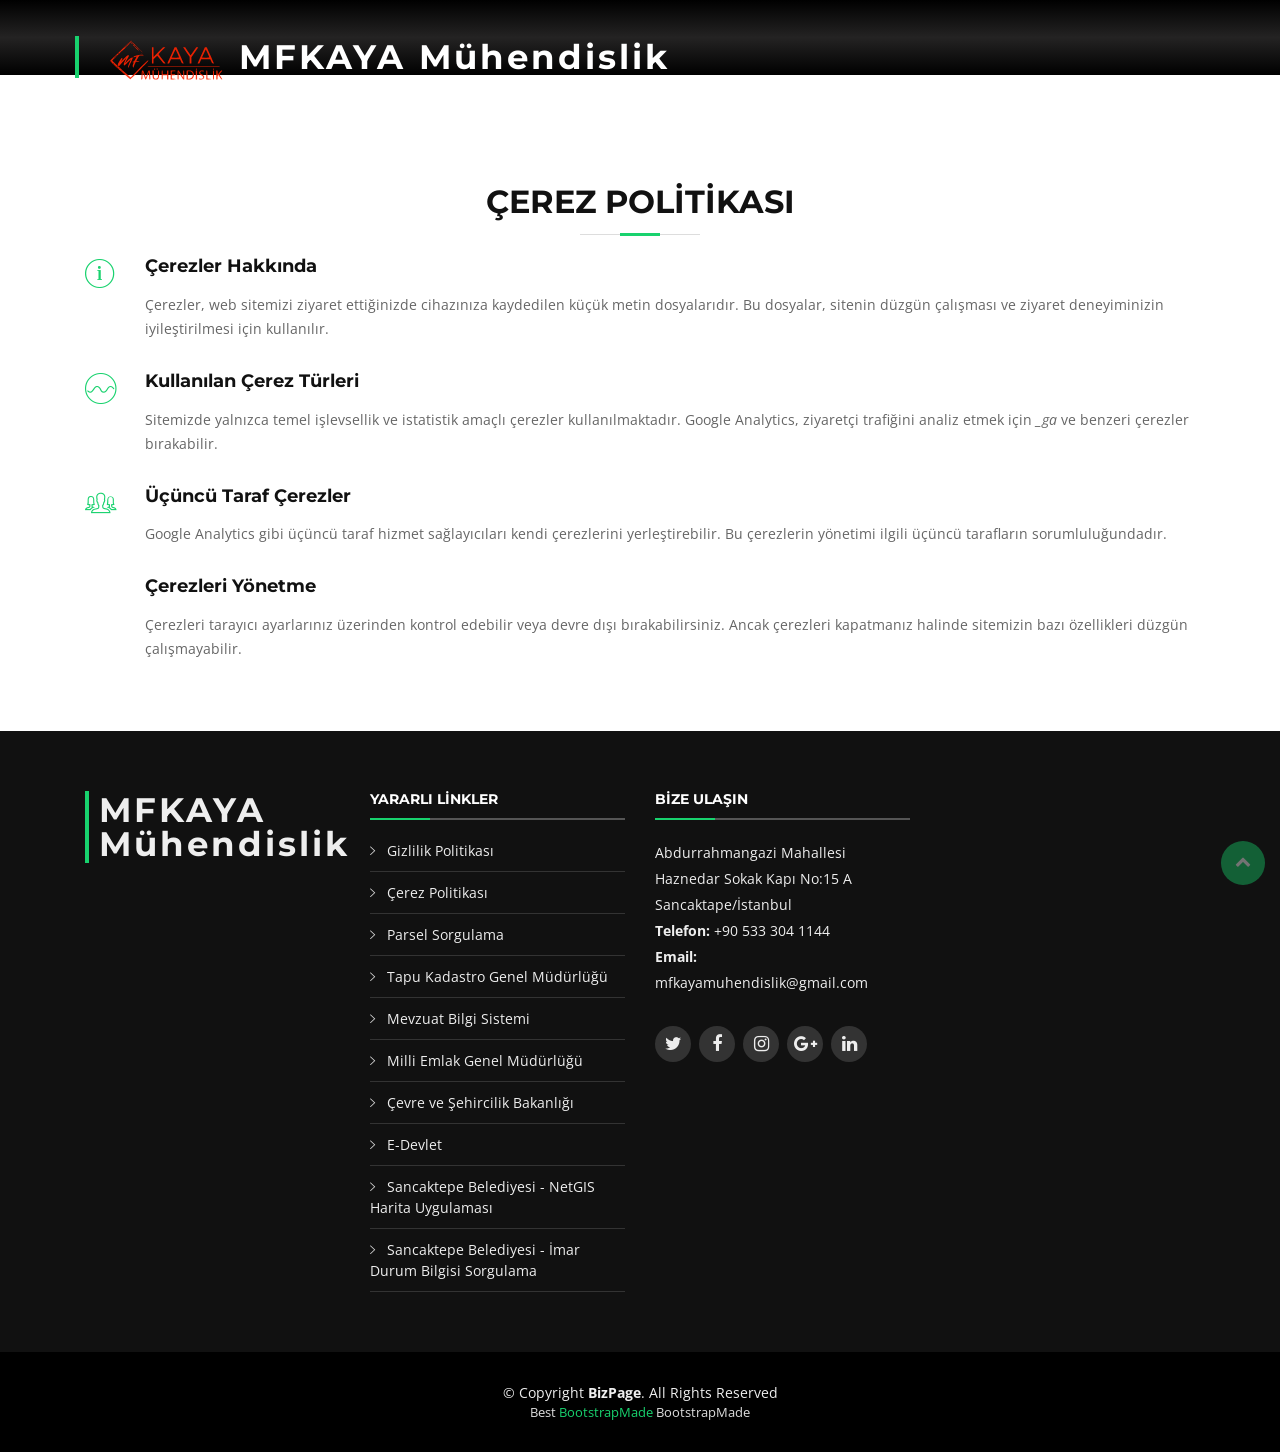
==== cookie-policy.html @ f4816c7b "added privacy policy" ====
<!DOCTYPE html>
<html lang="tr">

<head>
    <meta charset="utf-8">
    <title>MFKAYA MÜHENDİSLİK</title>
    <meta content="width=device-width, initial-scale=1.0" name="viewport">
    <meta
        content="Aplikayson, Yola Terk Ayırma(İfraz), Yoldan İhdas Kamulaştırma, Parselasyon(İmar Uygulamaları), Sınırlandırma Haritaları, Her Türlü Arazi Ölçümleri, İmar Barışı, İnşaat, Taahhüt Danışmanlık, Tiny House,"
        name="keywords">

    <meta
        content="MFKAYA Mühendislik olarak Arazi ölçümleri, aplikasyon (yer gösterme), kat mülkiyeti, imar barışı, tus, yola terk, ifraz (ayırma), plan kote, kolon aplikasyonu, ENH(enerji nakil hattı) ölçemeri, kamulaştırma haritaları, parselasyon (imar uygulamaları), İnşaat, taahhüt, tiny house imalat ve satış, danışmanlık hizmetleri verilmektedir."
        name="description">


    <link rel="canonical" href="https://www.mfkayamuhendislik.com/" />
    <meta http-equiv="Content-Type" content="text/html; charset=utf-8" />

    <!-- Favicons -->
    <link href="img/logo.png" rel="icon">
    <link href="img/logo.svg" rel="apple-touch-icon">

    <!-- Google Fonts -->
    <link href="https://fonts.googleapis.com/css?family=Open+Sans:300,300i,400,400i,700,700i|Montserrat:300,400,500,700"
        rel="stylesheet">

    <!-- Bootstrap CSS File -->
    <link href="lib/bootstrap/css/bootstrap.min.css" rel="stylesheet">

    <!-- Libraries CSS Files -->
    <link href="lib/font-awesome/css/font-awesome.min.css" rel="stylesheet">
    <link href="lib/animate/animate.min.css" rel="stylesheet">
    <link href="lib/ionicons/css/ionicons.min.css" rel="stylesheet">
    <link href="lib/owlcarousel/assets/owl.carousel.min.css" rel="stylesheet">
    <link href="lib/lightbox/css/lightbox.min.css" rel="stylesheet">

    <!-- Main Stylesheet File -->
    <link href="css/style.css" rel="stylesheet">

    <!-- =======================================================
    Theme Name: BizPage
    Theme URL: https://bootstrapmade.com/bizpage-bootstrap-business-template/
    Author: BootstrapMade.com
    License: https://bootstrapmade.com/license/
  ======================================================= -->
</head>

<body>

    <!--==========================
    Header<a href="#intro" class="scrollto">
  ============================-->
    <header id="header">
        <div class="container-fluid">

            <div id="logo" class="pull-left">
                <h1><a href="index.html" class="scrollto"> <img src="img/logo.svg" width="150" height="60"
                            alt="Web Sitesi Logosu" style="fill:red;stroke:black;stroke-width:5;opacity:0.9" />MFKAYA
                        Mühendislik</a></h1>
                <!-- Uncomment below if you prefer to use an image logo -->
                <!-- <a href="#intro"><img src="img/logo.png" alt="" title="" /></a>-->
            </div>

            <nav id="nav-menu-container">
                <ul class="nav-menu">
                    <li><a href="index.html">Anasayfa</a></li>
                    <li><a href="index.html">Hakkımızda</a></li>
                    <li><a href="index.html">HİZMETLER</a></li>
                    <li><a href="price.html">FİYATLANDIRMA</a></li>
                    <li><a href="index.html">İLETİŞİM</a></li>
                </ul>
            </nav><!-- #nav-menu-container -->
        </div>
    </header><!-- #header -->

    </section><!-- #about -->

    <!--==========================
  Services Section
============================-->
    <!--==========================
      Featured Services Section
    ============================-->
    <section id="featured-services">


        <div class=" box box-bg">

            <h4 class="text-center"><a href=""></a></h4>
            <h4 class="text-center"><a href=""></a></h4>

        </div>

    </section>
    <section id="services">
        <div class="container mt-5">

            <header class="section-header wow fadeInUp">
                <h3>Çerez Politikası</h3>

            </header>

            <div class="row">


                <div class="col-lg-12 col-md-6 box wow bounceInUp" data-wow-duration="1.4s">
                    <div class="icon"><i class="ion-ios-information-outline"></i></div>
                    <h4 class="title"><a href="">Çerezler Hakkında</a></h4>
                    <p class="description">
                        Çerezler, web sitemizi ziyaret ettiğinizde cihazınıza kaydedilen küçük metin dosyalarıdır.
                        Bu dosyalar, sitenin düzgün çalışması ve ziyaret deneyiminizin iyileştirilmesi için kullanılır.
                    </p>
                </div>

                <div class="col-lg-12 col-md-6 box wow bounceInUp" data-wow-duration="1.4s">
                    <div class="icon"><i class="ion-ios-analytics-outline"></i></div>
                    <h4 class="title"><a href="">Kullanılan Çerez Türleri</a></h4>
                    <p class="description">
                        Sitemizde yalnızca temel işlevsellik ve istatistik amaçlı çerezler kullanılmaktadır.
                        Google Analytics, ziyaretçi trafiğini analiz etmek için <em>_ga</em> ve benzeri çerezler
                        bırakabilir.
                    </p>
                </div>

                <div class="col-lg-12 col-md-6 box wow bounceInUp" data-wow-duration="1.4s">
                    <div class="icon"><i class="ion-ios-people-outline"></i></div>
                    <h4 class="title"><a href="">Üçüncü Taraf Çerezler</a></h4>
                    <p class="description">
                        Google Analytics gibi üçüncü taraf hizmet sağlayıcıları kendi çerezlerini yerleştirebilir.
                        Bu çerezlerin yönetimi ilgili üçüncü tarafların sorumluluğundadır.
                    </p>
                </div>

                <div class="col-lg-12 col-md-6 box wow bounceInUp" data-wow-duration="1.4s">
                    <div class="icon"><i class="ion-ios-settings-outline"></i></div>
                    <h4 class="title"><a href="">Çerezleri Yönetme</a></h4>
                    <p class="description">
                        Çerezleri tarayıcı ayarlarınız üzerinden kontrol edebilir veya devre dışı bırakabilirsiniz.
                        Ancak çerezleri kapatmanız halinde sitemizin bazı özellikleri düzgün çalışmayabilir.
                    </p>
                </div>


            </div>
        </div>
    </section><!-- #services -->
    <!--==========================
      Footer
    ============================-->
    <footer id="footer">
        <div class="footer-top">
            <div class="container">
                <div class="row">

                    <div class="col-lg-3 col-md-6 footer-info">

                        <!-- <img src="img/logo.svg" width="250" height="250" alt="Web Sitesi Logosu"  style="fill:red;stroke:black;stroke-width:5;opacity:0.5" /> -->
                        <h3>MFKAYA Mühendislik</h3>

                    </div>

                    <div class="col-lg-3 col-md-6 footer-links">
                        <h4>YARARLI LİNKLER</h4>
                        <ul>
                            <li><i class="ion-ios-arrow-right"></i> <a href="privacy-policy.html">Gizlilik
                                    Politikası</a>
                            </li>
                            <li><i class="ion-ios-arrow-right"></i> <a href="cookie-policy.html">Çerez Politikası</a>
                            </li>
                            <li><i class="ion-ios-arrow-right"></i> <a href="https://parselsorgu.tkgm.gov.tr/">Parsel
                                    Sorgulama</a></li>
                            <li><i class="ion-ios-arrow-right"></i> <a href="https://www.tkgm.gov.tr/">Tapu Kadastro
                                    Genel Müdürlüğü</a></li>
                            <li><i class="ion-ios-arrow-right"></i> <a href="https://www.mevzuat.gov.tr/">Mevzuat Bilgi
                                    Sistemi</a></li>
                            <li><i class="ion-ios-arrow-right"></i> <a href="http://www.milliemlak.gov.tr/#/">Milli
                                    Emlak Genel Müdürlüğü</a></li>
                            <li><i class="ion-ios-arrow-right"></i> <a href="https://www.csb.gov.tr/">Çevre ve
                                    Şehircilik Bakanlığı</a></li>
                            <li><i class="ion-ios-arrow-right"></i> <a href="https://www.turkiye.gov.tr/">E-Devlet</a>
                            </li>
                            <li><i class="ion-ios-arrow-right"></i> <a
                                    href="https://webgis.sancaktepe.bel.tr/keos/">Sancaktepe Belediyesi - NetGIS Harita
                                    Uygulaması</a></li>
                            <li><i class="ion-ios-arrow-right"></i> <a
                                    href="https://www.turkiye.gov.tr/sancaktepe-belediyesi-imar-durum-sorgulama">Sancaktepe
                                    Belediyesi - İmar Durum Bilgisi Sorgulama</a></li>
                        </ul>
                    </div>

                    <div class="col-lg-3 col-md-6 footer-contact">
                        <h4>BİZE ULAŞIN</h4>
                        <p>
                            Abdurrahmangazi Mahallesi <br>
                            Haznedar Sokak Kapı No:15 A<br>
                            Sancaktape/İstanbul<br>
                            <strong>Telefon:</strong> +90 533 304 1144<br>
                            <strong>Email:</strong> mfkayamuhendislik@gmail.com<br>
                        </p>

                        <div class="social-links">
                            <a href="#" class="twitter"><i class="fa fa-twitter"></i></a>
                            <a href="#" class="facebook"><i class="fa fa-facebook"></i></a>
                            <a href="#" class="instagram"><i class="fa fa-instagram"></i></a>
                            <a href="#" class="google-plus"><i class="fa fa-google-plus"></i></a>
                            <a href="#" class="linkedin"><i class="fa fa-linkedin"></i></a>
                        </div>

                    </div>
                    <div class="col-lg-1 col-md-3 footer-contact">
                        <iframe
                            src="https://www.google.com/maps/embed?pb=!1m26!1m12!1m3!1d248.2269906940176!2d29.232302531509802!3d41.00185505545414!2m3!1f0!2f0!3f0!3m2!1i1024!2i768!4f13.1!4m11!3e2!4m3!3m2!1d41.001826!2d29.232297799999998!4m5!1s0x14cad1d5f4e94ceb%3A0xd3f8b903aca41d51!2sHaznedar%20Sk%2015%2C%20Abdurrahmangazi%2C%2034887%20Sancaktepe%2F%C4%B0stanbul!3m2!1d41.0018181!2d29.232271299999997!5e1!3m2!1str!2str!4v1675096121152!5m2!1str!2str"
                            width="400" height="270" style="border:0;" allowfullscreen="" loading="lazy"
                            referrerpolicy="no-referrer-when-downgrade"></iframe>
                    </div>
                </div>
            </div>
        </div>

        <div class="container">
            <div class="copyright">
                &copy; Copyright <strong>BizPage</strong>. All Rights Reserved
            </div>
            <div class="credits">
                <!--
              All the links in the footer should remain intact.
              You can delete the links only if you purchased the pro version.
              Licensing information: https://bootstrapmade.com/license/
              Purchase the pro version with working PHP/AJAX contact form: https://bootstrapmade.com/buy/?theme=BizPage
            -->
                Best <a href="https://bootstrapmade.com/">BootstrapMade</a> BootstrapMade
            </div>
        </div>
    </footer><!-- #footer -->

    <a href="#" class="back-to-top"><i class="fa fa-chevron-up"></i></a>

    <!-- JavaScript Libraries -->
    <script src="lib/jquery/jquery.min.js"></script>
    <script src="lib/jquery/jquery-migrate.min.js"></script>
    <script src="lib/bootstrap/js/bootstrap.bundle.min.js"></script>
    <script src="lib/easing/easing.min.js"></script>
    <script src="lib/superfish/hoverIntent.js"></script>
    <script src="lib/superfish/superfish.min.js"></script>
    <script src="lib/wow/wow.min.js"></script>
    <script src="lib/waypoints/waypoints.min.js"></script>
    <script src="lib/counterup/counterup.min.js"></script>
    <script src="lib/owlcarousel/owl.carousel.min.js"></script>
    <script src="lib/isotope/isotope.pkgd.min.js"></script>
    <script src="lib/lightbox/js/lightbox.min.js"></script>
    <script src="lib/touchSwipe/jquery.touchSwipe.min.js"></script>
    <!-- Contact Form JavaScript File -->
    <script src="contactform/contactform.js"></script>

    <!-- Template Main Javascript File -->
    <script src="js/main.js"></script>

</body>
---- css/style.css ----
/*
  Theme Name: BizPage
  Theme URL: https://bootstrapmade.com/bizpage-bootstrap-business-template/
  Author: BootstrapMade.com
  License: https://bootstrapmade.com/license/
*/
/*--------------------------------------------------------------
# General
--------------------------------------------------------------*/
body {
  background: #fff;
  color: #666666;
  font-family: "Open Sans", sans-serif;
}

a {
  color: #18d26e;
  transition: 0.5s;
}

a:hover, a:active, a:focus {
  color: #18d36e;
  outline: none;
  text-decoration: none;
}

p {
  padding: 0;
  margin: 0 0 30px 0;
}

h1, h2, h3, h4, h5, h6 {
  font-family: "Montserrat", sans-serif;
  font-weight: 400;
  margin: 0 0 20px 0;
  padding: 0;
}

/* Back to top button */
.back-to-top {
  position: fixed;
  display: none;
  background: #18d26e;
  color: #fff;
  display: inline-block;
  width: 44px;
  height: 44px;
  text-align: center;
  line-height: 1;
  font-size: 16px;
  border-radius: 50%;
  right: 15px;
  bottom: 15px;
  transition: background 0.5s;
  z-index: 11;
}

.back-to-top i {
  padding-top: 12px;
  color: #fff;
}

@media (max-width: 768px) {
  .back-to-top {
    bottom: 15px;
  }
}

/*--------------------------------------------------------------
# Header
--------------------------------------------------------------*/
#header {
  padding: 30px 0;
  height: 92px;
  position: fixed;
  left: 0;
  top: 0;
  right: 0;
  transition: all 0.5s;
  z-index: 997;
}

#header.header-scrolled {
  background: rgba(0, 0, 0, 0.9);
  padding: 20px 0;
  height: 72px;
  transition: all 0.5s;
}

#header #logo {
  float: left;
}

@media (min-width: 1024px) {
  #header #logo {
    padding-left: 60px;
  }
}

#header #logo h1 {
  font-size: 34px;
  margin: 0;
  padding: 0;
  line-height: 1;
  font-family: "Montserrat", sans-serif;
  font-weight: 700;
  letter-spacing: 3px;
}

#header #logo h1 a, #header #logo h1 a:hover {
  color: #fff;
  padding-left: 10px;
  border-left: 4px solid #18d26e;
}

#header #logo img {
  padding: 0;
  margin: 0;
}

@media (max-width: 768px) {
  #header #logo h1 {
    font-size: 28px;
  }
  #header #logo img {
    max-height: 40px;
  }
}

/*--------------------------------------------------------------
# Intro Section
--------------------------------------------------------------*/
#intro {
  display: table;
  width: 100%;
  height: 100vh;
  background: #000;
}

#intro .carousel-item {
  width: 100%;
  height: 100vh;
  background-size: cover;
  background-position: center;
  background-repeat: no-repeat;
}

#intro .carousel-item::before {
  content: '';
  background-color: rgba(0, 0, 0, 0.7);
  position: absolute;
  height: 100%;
  width: 100%;
  top: 0;
  right: 0;
  left: 0;
  bottom: 0;
}

#intro .carousel-container {
  display: flex;
  justify-content: center;
  align-items: center;
  position: absolute;
  bottom: 0;
  top: 0;
  left: 0;
  right: 0;
}

#intro .carousel-content {
  text-align: center;
}

#intro h2 {
  color: #fff;
  margin-bottom: 30px;
  font-size: 48px;
  font-weight: 700;
}

@media (max-width: 768px) {
  #intro h2 {
    font-size: 28px;
  }
}

#intro p {
  width: 80%;
  margin: 0 auto 30px auto;
  color: #fff;
}

@media (min-width: 1024px) {
  #intro p {
    width: 60%;
  }
}

#intro .carousel-fade .carousel-inner .carousel-item {
  -webkit-transition-property: opacity;
  transition-property: opacity;
}

#intro .carousel-fade .carousel-inner .carousel-item,
#intro .carousel-fade .carousel-inner .active.carousel-item-left,
#intro .carousel-fade .carousel-inner .active.carousel-item-right {
  opacity: 0;
}

#intro .carousel-fade .carousel-inner .active,
#intro .carousel-fade .carousel-inner .carousel-item-next.carousel-item-left,
#intro .carousel-fade .carousel-inner .carousel-item-prev.carousel-item-right {
  opacity: 1;
  transition: 0.5s;
}

#intro .carousel-fade .carousel-inner .carousel-item-next,
#intro .carousel-fade .carousel-inner .carousel-item-prev,
#intro .carousel-fade .carousel-inner .active.carousel-item-left,
#intro .carousel-fade .carousel-inner .active.carousel-item-right {
  left: 0;
  -webkit-transform: translate3d(0, 0, 0);
  transform: translate3d(0, 0, 0);
}

#intro .carousel-control-prev, #intro .carousel-control-next {
  width: 10%;
}

@media (min-width: 1024px) {
  #intro .carousel-control-prev, #intro .carousel-control-next {
    width: 5%;
  }
}

#intro .carousel-control-next-icon, #intro .carousel-control-prev-icon {
  background: none;
  font-size: 32px;
  line-height: 1;
}

#intro .carousel-indicators li {
  cursor: pointer;
}

#intro .btn-get-started {
  font-family: "Montserrat", sans-serif;
  font-weight: 500;
  font-size: 16px;
  letter-spacing: 1px;
  display: inline-block;
  padding: 8px 32px;
  border-radius: 50px;
  transition: 0.5s;
  margin: 10px;
  color: #fff;
  background: #18d26e;
}

#intro .btn-get-started:hover {
  background: #fff;
  color: #18d26e;
}

/*--------------------------------------------------------------
# Navigation Menu
--------------------------------------------------------------*/
/* Nav Menu Essentials */
.nav-menu, .nav-menu * {
  margin: 0;
  padding: 0;
  list-style: none;
}

.nav-menu ul {
  position: absolute;
  display: none;
  top: 100%;
  left: 0;
  z-index: 99;
}

.nav-menu li {
  position: relative;
  white-space: nowrap;
}

.nav-menu > li {
  float: left;
}

.nav-menu li:hover > ul,
.nav-menu li.sfHover > ul {
  display: block;
}

.nav-menu ul ul {
  top: 0;
  left: 100%;
}

.nav-menu ul li {
  min-width: 180px;
}

/* Nav Menu Arrows */
.sf-arrows .sf-with-ul {
  padding-right: 30px;
}

.sf-arrows .sf-with-ul:after {
  content: "\f107";
  position: absolute;
  right: 15px;
  font-family: FontAwesome;
  font-style: normal;
  font-weight: normal;
}

.sf-arrows ul .sf-with-ul:after {
  content: "\f105";
}

/* Nav Meu Container */
#nav-menu-container {
  float: right;
  margin: 0;
}

@media (min-width: 1024px) {
  #nav-menu-container {
    padding-right: 60px;
  }
}

@media (max-width: 768px) {
  #nav-menu-container {
    display: none;
  }
}

/* Nav Meu Styling */
.nav-menu a {
  padding: 0 8px 10px 8px;
  text-decoration: none;
  display: inline-block;
  color: #fff;
  font-family: "Montserrat", sans-serif;
  font-weight: 700;
  font-size: 13px;
  text-transform: uppercase;
  outline: none;
}

.nav-menu li:hover > a, .nav-menu > .menu-active > a {
  color: #18d26e;
}

.nav-menu > li {
  margin-left: 10px;
}

.nav-menu ul {
  margin: 4px 0 0 0;
  padding: 10px;
  box-shadow: 0px 0px 30px rgba(127, 137, 161, 0.25);
  background: #fff;
}

.nav-menu ul li {
  transition: 0.3s;
}

.nav-menu ul li a {
  padding: 10px;
  color: #333;
  transition: 0.3s;
  display: block;
  font-size: 13px;
  text-transform: none;
}

.nav-menu ul li:hover > a {
  color: #18d26e;
}

.nav-menu ul ul {
  margin: 0;
}

/* Mobile Nav Toggle */
#mobile-nav-toggle {
  position: fixed;
  right: 0;
  top: 0;
  z-index: 999;
  margin: 20px 20px 0 0;
  border: 0;
  background: none;
  font-size: 24px;
  display: none;
  transition: all 0.4s;
  outline: none;
  cursor: pointer;
}

#mobile-nav-toggle i {
  color: #fff;
}

@media (max-width: 768px) {
  #mobile-nav-toggle {
    display: inline;
  }
}

/* Mobile Nav Styling */
#mobile-nav {
  position: fixed;
  top: 0;
  padding-top: 18px;
  bottom: 0;
  z-index: 998;
  background: rgba(0, 0, 0, 0.8);
  left: -260px;
  width: 260px;
  overflow-y: auto;
  transition: 0.4s;
}

#mobile-nav ul {
  padding: 0;
  margin: 0;
  list-style: none;
}

#mobile-nav ul li {
  position: relative;
}

#mobile-nav ul li a {
  color: #fff;
  font-size: 13px;
  text-transform: uppercase;
  overflow: hidden;
  padding: 10px 22px 10px 15px;
  position: relative;
  text-decoration: none;
  width: 100%;
  display: block;
  outline: none;
  font-weight: 700;
  font-family: "Montserrat", sans-serif;
}

#mobile-nav ul li a:hover {
  color: #fff;
}

#mobile-nav ul li li {
  padding-left: 30px;
}

#mobile-nav ul .menu-has-children i {
  position: absolute;
  right: 0;
  z-index: 99;
  padding: 15px;
  cursor: pointer;
  color: #fff;
}

#mobile-nav ul .menu-has-children i.fa-chevron-up {
  color: #18d26e;
}

#mobile-nav ul .menu-has-children li a {
  text-transform: none;
}

#mobile-nav ul .menu-item-active {
  color: #18d26e;
}

#mobile-body-overly {
  width: 100%;
  height: 100%;
  z-index: 997;
  top: 0;
  left: 0;
  position: fixed;
  background: rgba(0, 0, 0, 0.7);
  display: none;
}

/* Mobile Nav body classes */
body.mobile-nav-active {
  overflow: hidden;
}

body.mobile-nav-active #mobile-nav {
  left: 0;
}

body.mobile-nav-active #mobile-nav-toggle {
  color: #fff;
}

/*--------------------------------------------------------------
# Sections
--------------------------------------------------------------*/
/* Sections Header
--------------------------------*/
.section-header h3 {
  font-size: 32px;
  color: #111;
  text-transform: uppercase;
  text-align: center;
  font-weight: 700;
  position: relative;
  padding-bottom: 15px;
}

.section-header h3::before {
  content: '';
  position: absolute;
  display: block;
  width: 120px;
  height: 1px;
  background: #ddd;
  bottom: 1px;
  left: calc(50% - 60px);
}

.section-header h3::after {
  content: '';
  position: absolute;
  display: block;
  width: 40px;
  height: 3px;
  background: #18d26e;
  bottom: 0;
  left: calc(50% - 20px);
}

.section-header p {
  text-align: center;
  padding-bottom: 30px;
  color: #333;
}

/* Section with background
--------------------------------*/
.section-bg {
  background: #f7f7f7;
}

/* Featured Services Section
--------------------------------*/
#featured-services {
  background: #000;
}

#featured-services .box {
  padding: 30px 20px;
}

#featured-services .box-bg {
  background-image: linear-gradient(0deg, #000000 0%, #242323 50%, #000000 100%);
}

#featured-services i {
  color: #18d26e;
  font-size: 48px;
  display: inline-block;
  line-height: 1;
}

#featured-services h4 {
  font-weight: 400;
  margin: 15px 0;
  font-size: 18px;
}

#featured-services h4 a {
  color: #fff;
}

#featured-services h4 a:hover {
  color: #18d26e;
}

#featured-services p {
  font-size: 14px;
  line-height: 24px;
  color: #fff;
  margin-bottom: 0;
}

/* About Us Section
--------------------------------*/
#about {
  background: url("../img/about-bg.jpg") center top no-repeat fixed;
  background-size: cover;
  padding: 60px 0 40px 0;
  position: relative;
}

#about::before {
  content: '';
  position: absolute;
  left: 0;
  right: 0;
  top: 0;
  bottom: 0;
  background: rgba(255, 255, 255, 0.92);
  z-index: 9;
}

#about .container {
  position: relative;
  z-index: 10;
}

#about .about-col {
  background: #fff;
  border-radius: 0 0 4px 4px;
  box-shadow: 0px 2px 12px rgba(0, 0, 0, 0.08);
  margin-bottom: 20px;
}

#about .about-col .img {
  position: relative;
}

#about .about-col .img img {
  border-radius: 4px 4px 0 0;
}

#about .about-col .icon {
  width: 64px;
  height: 64px;
  padding-top: 8px;
  text-align: center;
  position: absolute;
  background-color: #18d26e;
  border-radius: 50%;
  text-align: center;
  border: 4px solid #fff;
  left: calc( 50% - 32px);
  bottom: -30px;
  transition: 0.3s;
}

#about .about-col i {
  font-size: 36px;
  line-height: 1;
  color: #fff;
  transition: 0.3s;
}

#about .about-col:hover .icon {
  background-color: #fff;
}

#about .about-col:hover i {
  color: #18d26e;
}

#about .about-col h2 {
  color: #000;
  text-align: center;
  font-weight: 700;
  font-size: 20px;
  padding: 0;
  margin: 40px 0 12px 0;
}

#about .about-col h2 a {
  color: #000;
}

#about .about-col h2 a:hover {
  color: #18d26e;
}

#about .about-col p {
  font-size: 14px;
  line-height: 24px;
  color: #333;
  margin-bottom: 0;
  padding: 0 20px 20px 20px;
}

/* Services Section
--------------------------------*/
#services {
  background: #fff;
  background-size: cover;
  padding: 60px 0 40px 0;
}

#services .box {
  margin-bottom: 30px;
}

#services .icon {
  float: left;
}

#services .icon i {
  color: #18d26e;
  font-size: 36px;
  line-height: 1;
  transition: 0.5s;
}

#services .title {
  margin-left: 60px;
  font-weight: 700;
  margin-bottom: 15px;
  font-size: 18px;
}

#services .title a {
  color: #111;
}

#services .box:hover .title a {
  color: #18d26e;
}

#services .description {
  font-size: 14px;
  margin-left: 60px;
  line-height: 24px;
  margin-bottom: 0;
}

/* Call To Action Section
--------------------------------*/
#call-to-action {
  background: linear-gradient(rgba(0, 142, 99, 0.1), rgba(0, 0, 0, 0.1)), url(../img/call-to-action-bg.jpg) fixed center center;
  background-size: cover;
  padding: 60px 0;
}

#call-to-action h3 {
  color: #fff;
  font-size: 28px;
  font-weight: 700;
}

#call-to-action p {
  color: #fff;
}

#call-to-action .cta-btn {
  font-family: "Montserrat", sans-serif;
  text-transform: uppercase;
  font-weight: 500;
  font-size: 16px;
  letter-spacing: 1px;
  display: inline-block;
  padding: 8px 28px;
  border-radius: 25px;
  transition: 0.5s;
  margin-top: 10px;
  border: 2px solid #fff;
  color: #fff;
}

#call-to-action .cta-btn:hover {
  background: #18d26e;
  border: 2px solid #18d26e;
}

/* Call To Action Section
--------------------------------*/
#skills {
  padding: 60px 0;
}

#skills .progress {
  height: 35px;
  margin-bottom: 10px;
}

#skills .progress .skill {
  font-family: "Open Sans", sans-serif;
  line-height: 35px;
  padding: 0;
  margin: 0 0 0 20px;
  text-transform: uppercase;
}

#skills .progress .skill .val {
  float: right;
  font-style: normal;
  margin: 0 20px 0 0;
}

#skills .progress-bar {
  width: 1px;
  text-align: left;
  transition: .9s;
}

/* Facts Section
--------------------------------*/
#facts {
  background: url("../img/facts-bg.jpg") center top no-repeat fixed;
  background-size: cover;
  padding: 60px 0 0 0;
  position: relative;
}

#facts::before {
  content: '';
  position: absolute;
  left: 0;
  right: 0;
  top: 0;
  bottom: 0;
  background: rgba(255, 255, 255, 0.88);
  z-index: 9;
}

#facts .container {
  position: relative;
  z-index: 10;
}

#facts .counters span {
  font-family: "Montserrat", sans-serif;
  font-weight: bold;
  font-size: 48px;
  display: block;
  color: #18d26e;
}

#facts .counters p {
  padding: 0;
  margin: 0 0 20px 0;
  font-family: "Montserrat", sans-serif;
  font-size: 14px;
  color: #111;
}

#facts .facts-img {
  text-align: center;
  padding-top: 30px;
}

/* Portfolio Section
--------------------------------*/
#portfolio {
  padding: 60px 0;
}

#portfolio #portfolio-flters {
  padding: 0;
  margin: 5px 0 35px 0;
  list-style: none;
  text-align: center;
}

#portfolio #portfolio-flters li {
  cursor: pointer;
  margin: 15px 15px 15px 0;
  display: inline-block;
  padding: 10px 20px;
  font-size: 12px;
  line-height: 20px;
  color: #666666;
  border-radius: 4px;
  text-transform: uppercase;
  background: #fff;
  margin-bottom: 5px;
  transition: all 0.3s ease-in-out;
}

#portfolio #portfolio-flters li:hover, #portfolio #portfolio-flters li.filter-active {
  background: #18d26e;
  color: #fff;
}

#portfolio #portfolio-flters li:last-child {
  margin-right: 0;
}

#portfolio .portfolio-wrap {
  box-shadow: 0px 2px 12px rgba(0, 0, 0, 0.08);
  transition: 0.3s;
}

#portfolio .portfolio-wrap:hover {
  box-shadow: 0px 4px 14px rgba(0, 0, 0, 0.16);
}

#portfolio .portfolio-item {
  position: relative;
  height: 360px;
  overflow: hidden;
}

#portfolio .portfolio-item figure {
  background: #000;
  overflow: hidden;
  height: 240px;
  position: relative;
  border-radius: 4px 4px 0 0;
  margin: 0;
}

#portfolio .portfolio-item figure:hover img {
  opacity: 0.4;
  transition: 0.3s;
}

#portfolio .portfolio-item figure .link-preview, #portfolio .portfolio-item figure .link-details {
  position: absolute;
  display: inline-block;
  visibility: hidden;
  line-height: 1;
  text-align: center;
  width: 36px;
  height: 36px;
  background: #fff;
  border-radius: 50%;
  transition: 0.2s;
}

#portfolio .portfolio-item figure .link-preview i, #portfolio .portfolio-item figure .link-details i {
  padding-top: 6px;
  font-size: 22px;
  color: #333;
}

#portfolio .portfolio-item figure .link-preview:hover, #portfolio .portfolio-item figure .link-details:hover {
  background: #18d26e;
}

#portfolio .portfolio-item figure .link-preview:hover i, #portfolio .portfolio-item figure .link-details:hover i {
  color: #fff;
}

#portfolio .portfolio-item figure .link-preview {
  left: calc(50% - 38px);
  top: calc(50% - 18px);
}

#portfolio .portfolio-item figure .link-details {
  right: calc(50% - 38px);
  top: calc(50% - 18px);
}

#portfolio .portfolio-item figure:hover .link-preview {
  visibility: visible;
  left: calc(50% - 44px);
}

#portfolio .portfolio-item figure:hover .link-details {
  visibility: visible;
  right: calc(50% - 44px);
}

#portfolio .portfolio-item .portfolio-info {
  background: #fff;
  text-align: center;
  padding: 30px;
  height: 90px;
  border-radius: 0 0 3px 3px;
}

#portfolio .portfolio-item .portfolio-info h4 {
  font-size: 18px;
  line-height: 1px;
  font-weight: 700;
  margin-bottom: 18px;
  padding-bottom: 0;
}

#portfolio .portfolio-item .portfolio-info h4 a {
  color: #333;
}

#portfolio .portfolio-item .portfolio-info h4 a:hover {
  color: #18d26e;
}

#portfolio .portfolio-item .portfolio-info p {
  padding: 0;
  margin: 0;
  color: #b8b8b8;
  font-weight: 500;
  font-size: 14px;
  text-transform: uppercase;
}

/* Clients Section
--------------------------------*/
#clients {
  padding: 60px 0;
}

#clients img {
  max-width: 100%;
  opacity: 0.5;
  transition: 0.3s;
  padding: 15px 0;
}

#clients img:hover {
  opacity: 1;
}

#clients .owl-nav, #clients .owl-dots {
  margin-top: 5px;
  text-align: center;
}

#clients .owl-dot {
  display: inline-block;
  margin: 0 5px;
  width: 12px;
  height: 12px;
  border-radius: 50%;
  background-color: #ddd;
}

#clients .owl-dot.active {
  background-color: #18d26e;
}

/* Testimonials Section
--------------------------------*/
#testimonials {
  padding: 60px 0;
}

#testimonials .section-header {
  margin-bottom: 40px;
}

#testimonials .testimonial-item {
  text-align: center;
}

#testimonials .testimonial-item .testimonial-img {
  width: 120px;
  border-radius: 50%;
  border: 4px solid #fff;
  margin: 0 auto;
}

#testimonials .testimonial-item h3 {
  font-size: 20px;
  font-weight: bold;
  margin: 10px 0 5px 0;
  color: #111;
}

#testimonials .testimonial-item h4 {
  font-size: 14px;
  color: #999;
  margin: 0 0 15px 0;
}

#testimonials .testimonial-item .quote-sign-left {
  margin-top: -15px;
  padding-right: 10px;
  display: inline-block;
  width: 37px;
}

#testimonials .testimonial-item .quote-sign-right {
  margin-bottom: -15px;
  padding-left: 10px;
  display: inline-block;
  max-width: 100%;
  width: 37px;
}

#testimonials .testimonial-item p {
  font-style: italic;
  margin: 0 auto 15px auto;
}

@media (min-width: 992px) {
  #testimonials .testimonial-item p {
    width: 80%;
  }
}

#testimonials .owl-nav, #testimonials .owl-dots {
  margin-top: 5px;
  text-align: center;
}

#testimonials .owl-dot {
  display: inline-block;
  margin: 0 5px;
  width: 12px;
  height: 12px;
  border-radius: 50%;
  background-color: #ddd;
}

#testimonials .owl-dot.active {
  background-color: #18d26e;
}

/* Team Section
--------------------------------*/
#team {
  background: #fff;
  padding: 60px 0;
}

#team .member {
  text-align: center;
  margin-bottom: 20px;
  background: #000;
  position: relative;
}

#team .member .member-info {
  visibility: hidden;
  display: flex;
  justify-content: center;
  align-items: center;
  position: absolute;
  bottom: 0;
  top: 0;
  left: 0;
  right: 0;
  transition: 0.2s;
}

#team .member .member-info-content {
  margin-top: -50px;
  transition: margin 0.2s;
}

#team .member:hover .member-info {
  background: rgba(0, 0, 0, 0.7);
  visibility: visible;
  transition: 0.4s;
}

#team .member:hover .member-info-content {
  margin-top: 0;
  transition: margin 0.4s;
}

#team .member h4 {
  font-weight: 700;
  margin-bottom: 2px;
  font-size: 18px;
  color: #fff;
}

#team .member span {
  font-style: italic;
  display: block;
  font-size: 13px;
  color: #fff;
}

#team .member .social {
  margin-top: 15px;
}

#team .member .social a {
  transition: none;
  color: #fff;
}

#team .member .social a:hover {
  color: #18d26e;
}

#team .member .social i {
  font-size: 18px;
  margin: 0 2px;
}

/* Contact Section
--------------------------------*/
#contact {
  padding: 60px 0;
}

#contact .contact-info {
  margin-bottom: 20px;
  text-align: center;
}

#contact .contact-info i {
  font-size: 48px;
  display: inline-block;
  margin-bottom: 10px;
  color: #18d26e;
}

#contact .contact-info address, #contact .contact-info p {
  margin-bottom: 0;
  color: #000;
}

#contact .contact-info h3 {
  font-size: 18px;
  margin-bottom: 15px;
  font-weight: bold;
  text-transform: uppercase;
  color: #999;
}

#contact .contact-info a {
  color: #000;
}

#contact .contact-info a:hover {
  color: #18d26e;
}

#contact .contact-address, #contact .contact-phone, #contact .contact-email {
  margin-bottom: 20px;
}

@media (min-width: 768px) {
  #contact .contact-address, #contact .contact-phone, #contact .contact-email {
    padding: 20px 0;
  }
}

@media (min-width: 768px) {
  #contact .contact-phone {
    border-left: 1px solid #ddd;
    border-right: 1px solid #ddd;
  }
}

#contact .form #sendmessage {
  color: #18d26e;
  border: 1px solid #18d26e;
  display: none;
  text-align: center;
  padding: 15px;
  font-weight: 600;
  margin-bottom: 15px;
}

#contact .form #errormessage {
  color: red;
  display: none;
  border: 1px solid red;
  text-align: center;
  padding: 15px;
  font-weight: 600;
  margin-bottom: 15px;
}

#contact .form #sendmessage.show, #contact .form #errormessage.show, #contact .form .show {
  display: block;
}

#contact .form .validation {
  color: red;
  display: none;
  margin: 0 0 20px;
  font-weight: 400;
  font-size: 13px;
}

#contact .form input, #contact .form textarea {
  padding: 10px 14px;
  border-radius: 0;
  box-shadow: none;
  font-size: 15px;
}

#contact .form button[type="submit"] {
  background: #18d26e;
  border: 0;
  padding: 10px 30px;
  color: #fff;
  transition: 0.4s;
  cursor: pointer;
}

#contact .form button[type="submit"]:hover {
  background: #13a456;
}

/*--------------------------------------------------------------
# Footer
--------------------------------------------------------------*/
#footer {
  background: #000;
  padding: 0 0 30px 0;
  color: #eee;
  font-size: 14px;
}

#footer .footer-top {
  background: #111;
  padding: 60px 0 30px 0;
}

#footer .footer-top .footer-info {
  margin-bottom: 30px;
}

#footer .footer-top .footer-info h3 {
  font-size: 34px;
  margin: 0 0 20px 0;
  padding: 2px 0 2px 10px;
  line-height: 1;
  font-family: "Montserrat", sans-serif;
  font-weight: 700;
  letter-spacing: 3px;
  border-left: 4px solid #18d26e;
}

#footer .footer-top .footer-info p {
  font-size: 14px;
  line-height: 24px;
  margin-bottom: 0;
  font-family: "Montserrat", sans-serif;
  color: #eee;
}

#footer .footer-top .social-links a {
  font-size: 18px;
  display: inline-block;
  background: #333;
  color: #eee;
  line-height: 1;
  padding: 8px 0;
  margin-right: 4px;
  border-radius: 50%;
  text-align: center;
  width: 36px;
  height: 36px;
  transition: 0.3s;
}

#footer .footer-top .social-links a:hover {
  background: #18d26e;
  color: #fff;
}

#footer .footer-top h4 {
  font-size: 14px;
  font-weight: bold;
  color: #fff;
  text-transform: uppercase;
  position: relative;
  padding-bottom: 12px;
}

#footer .footer-top h4::before, #footer .footer-top h4::after {
  content: '';
  position: absolute;
  left: 0;
  bottom: 0;
  height: 2px;
}

#footer .footer-top h4::before {
  right: 0;
  background: #555;
}

#footer .footer-top h4::after {
  background: #18d26e;
  width: 60px;
}

#footer .footer-top .footer-links {
  margin-bottom: 30px;
}

#footer .footer-top .footer-links ul {
  list-style: none;
  padding: 0;
  margin: 0;
}

#footer .footer-top .footer-links ul i {
  padding-right: 8px;
  color: #ddd;
}

#footer .footer-top .footer-links ul li {
  border-bottom: 1px solid #333;
  padding: 10px 0;
}

#footer .footer-top .footer-links ul li:first-child {
  padding-top: 0;
}

#footer .footer-top .footer-links ul a {
  color: #eee;
}

#footer .footer-top .footer-links ul a:hover {
  color: #18d26e;
}

#footer .footer-top .footer-contact {
  margin-bottom: 30px;
}

#footer .footer-top .footer-contact p {
  line-height: 26px;
}

#footer .footer-top .footer-newsletter {
  margin-bottom: 30px;
}

#footer .footer-top .footer-newsletter input[type="email"] {
  border: 0;
  padding: 6px 8px;
  width: 65%;
}

#footer .footer-top .footer-newsletter input[type="submit"] {
  background: #18d26e;
  border: 0;
  width: 35%;
  padding: 6px 0;
  text-align: center;
  color: #fff;
  transition: 0.3s;
  cursor: pointer;
}

#footer .footer-top .footer-newsletter input[type="submit"]:hover {
  background: #13a456;
}

#footer .copyright {
  text-align: center;
  padding-top: 30px;
}

#footer .credits {
  text-align: center;
  font-size: 13px;
  color: #ddd;
}
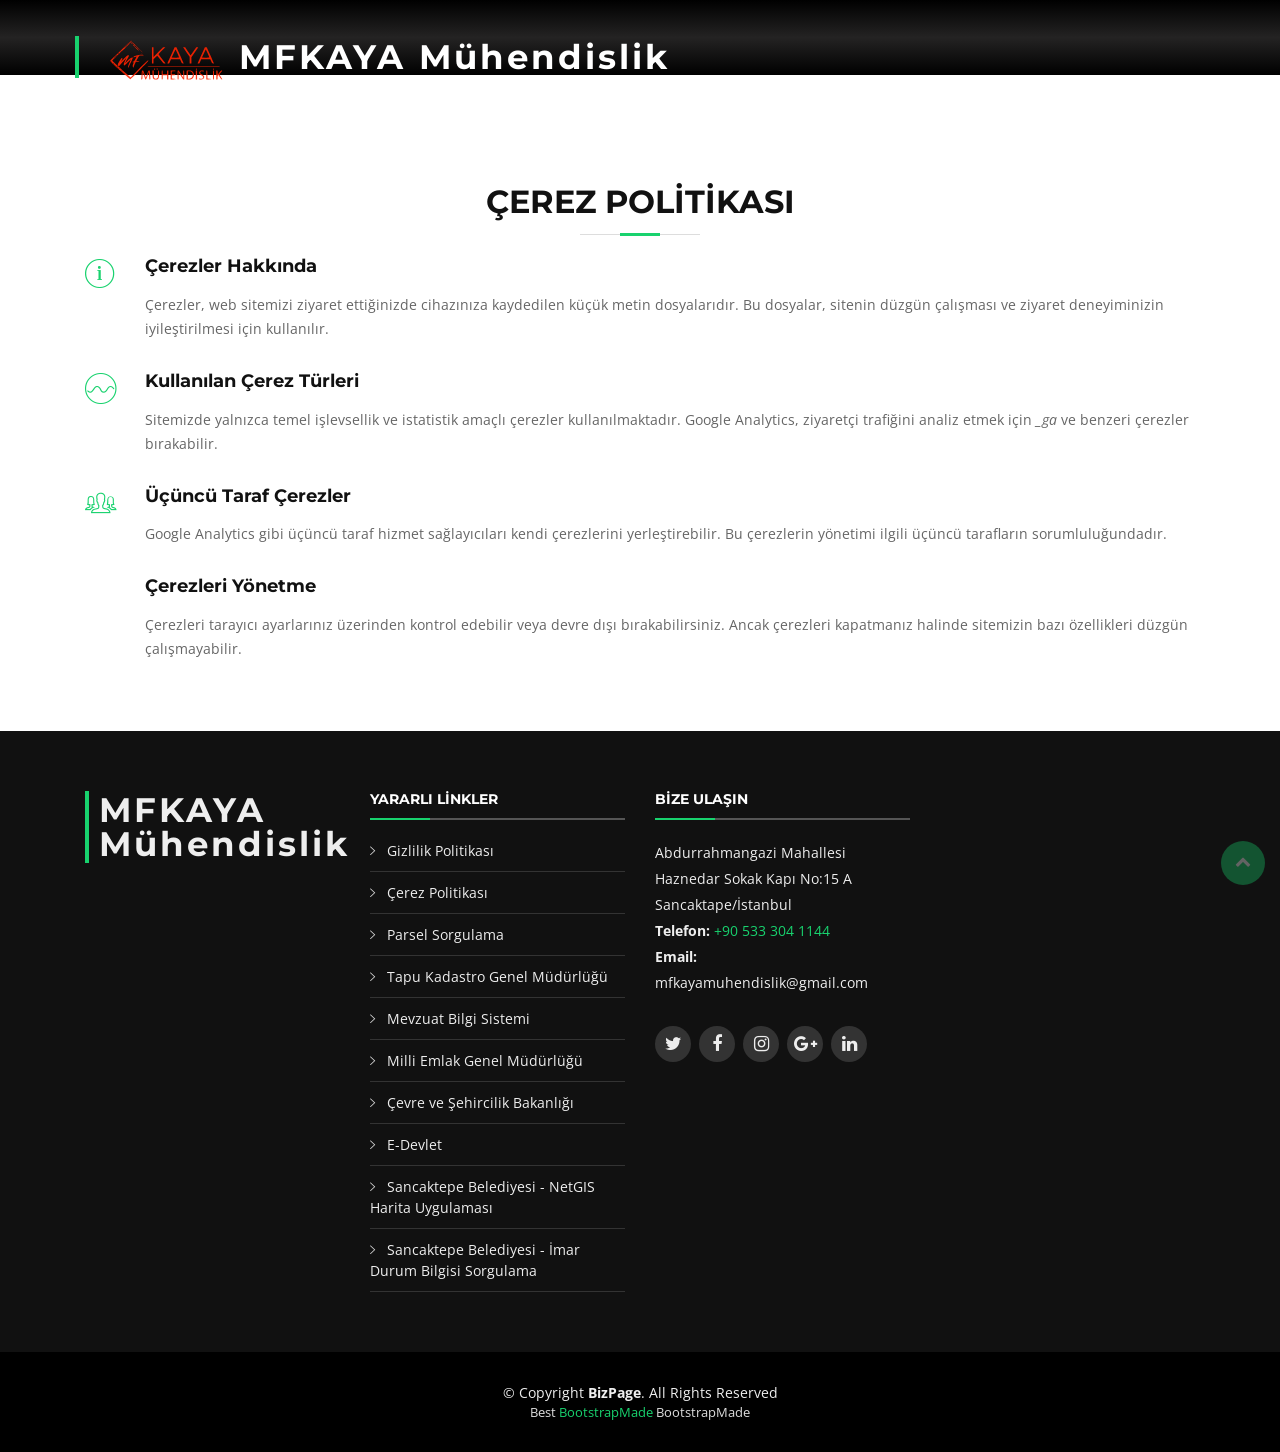
==== commit cdc7fb31: "google çerez eklendi ." ====
--- a/cookie-policy.html
+++ b/cookie-policy.html
@@ -195,7 +195,7 @@
                             Abdurrahmangazi Mahallesi <br>
                             Haznedar Sokak Kapı No:15 A<br>
                             Sancaktape/İstanbul<br>
-                            <strong>Telefon:</strong> +90 533 304 1144<br>
+                            <strong>Telefon:</strong> <a href="tel:+905333041144">+90 533 304 1144</a><br>
                             <strong>Email:</strong> mfkayamuhendislik@gmail.com<br>
                         </p>
 
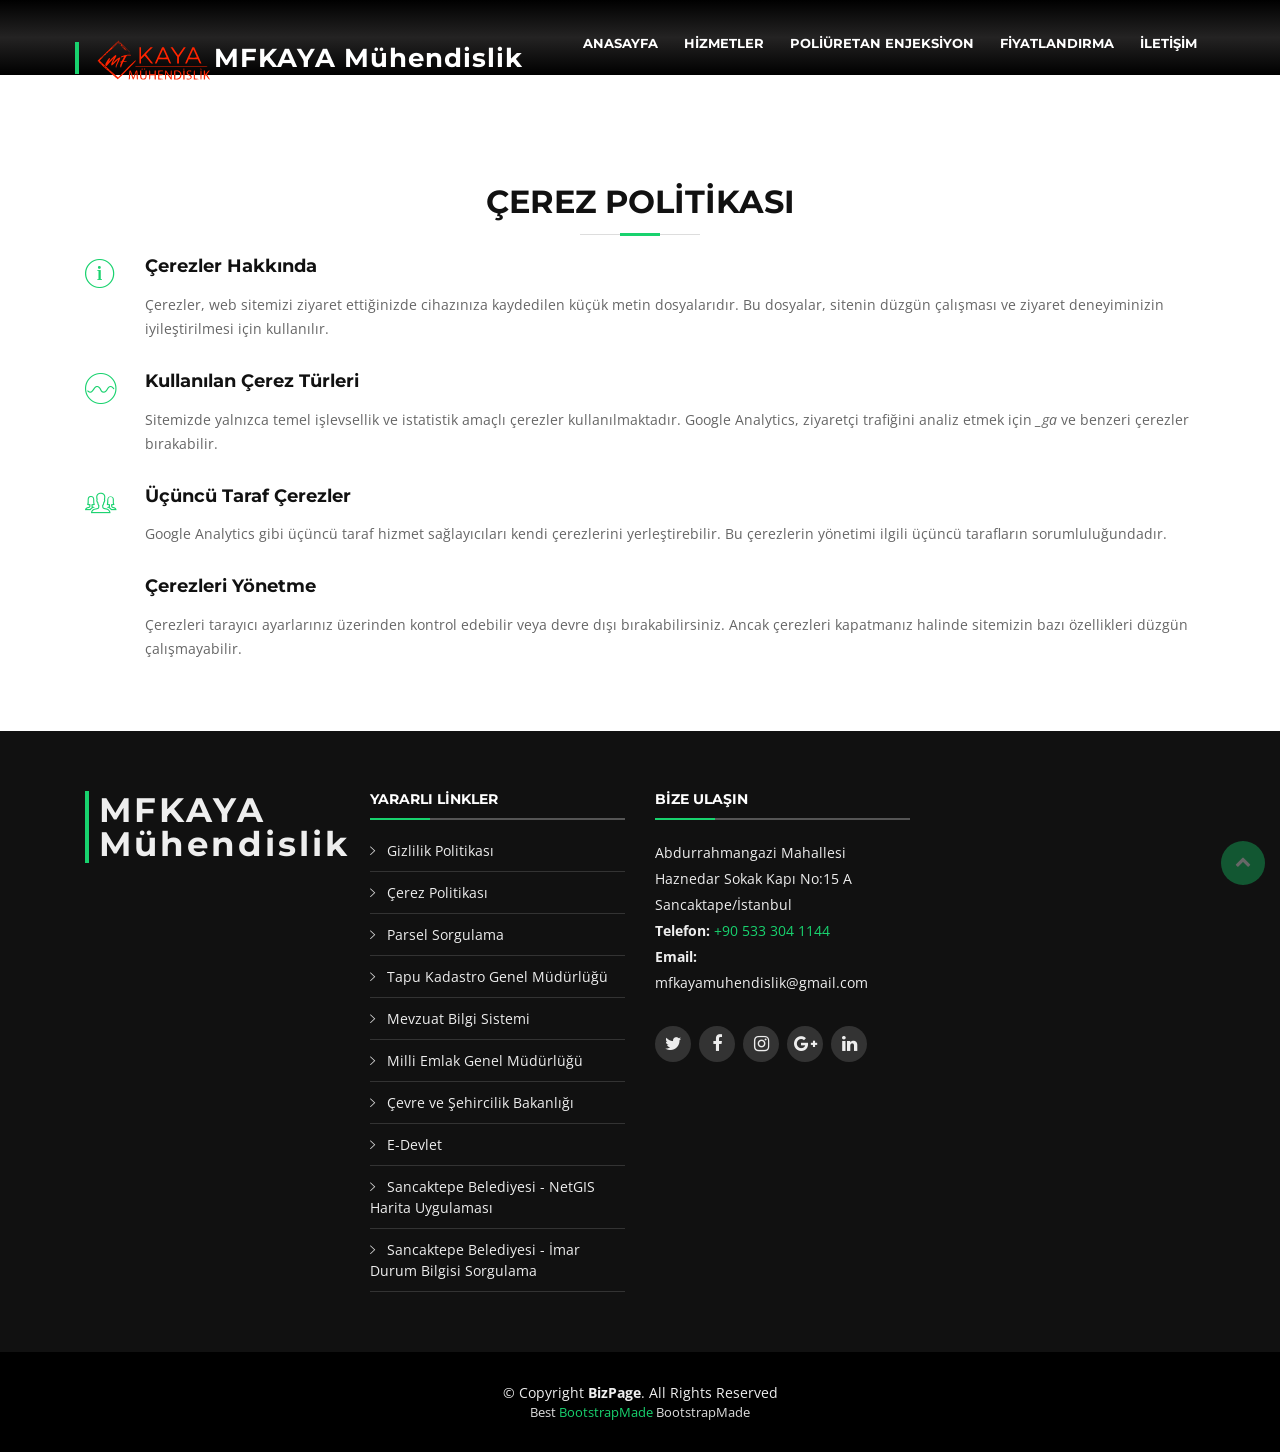
==== commit a7defc98: "Add poliüretan enjeksiyon service page, robots.txt, and sitemap.xml - Created a new HTML page for "P" ====
--- a/cookie-policy.html
+++ b/cookie-policy.html
@@ -3,18 +3,14 @@
 
 <head>
     <meta charset="utf-8">
-    <title>MFKAYA MÜHENDİSLİK</title>
+    <title>Çerez Politikası | MFKAYA Mühendislik</title>
     <meta content="width=device-width, initial-scale=1.0" name="viewport">
+    <meta name="description" content="MFKAYA Mühendislik web sitesinde çerezlerin kullanımı ve tercihlerin yönetilmesine ilişkin çerez politikası.">
     <meta
         content="Aplikayson, Yola Terk Ayırma(İfraz), Yoldan İhdas Kamulaştırma, Parselasyon(İmar Uygulamaları), Sınırlandırma Haritaları, Her Türlü Arazi Ölçümleri, İmar Barışı, İnşaat, Taahhüt Danışmanlık, Tiny House,"
         name="keywords">
 
-    <meta
-        content="MFKAYA Mühendislik olarak Arazi ölçümleri, aplikasyon (yer gösterme), kat mülkiyeti, imar barışı, tus, yola terk, ifraz (ayırma), plan kote, kolon aplikasyonu, ENH(enerji nakil hattı) ölçemeri, kamulaştırma haritaları, parselasyon (imar uygulamaları), İnşaat, taahhüt, tiny house imalat ve satış, danışmanlık hizmetleri verilmektedir."
-        name="description">
-
-
-    <link rel="canonical" href="https://www.mfkayamuhendislik.com/" />
+    <link rel="canonical" href="https://www.mfkayamuhendislik.com/cookie-policy.html" />
     <meta http-equiv="Content-Type" content="text/html; charset=utf-8" />
 
     <!-- Favicons -->
@@ -55,8 +51,8 @@
         <div class="container-fluid">
 
             <div id="logo" class="pull-left">
-                <h1><a href="index.html" class="scrollto"> <img src="img/logo.svg" width="150" height="60"
-                            alt="Web Sitesi Logosu" style="fill:red;stroke:black;stroke-width:5;opacity:0.9" />MFKAYA
+                        <h1><a href="index.html" class="scrollto"> <img src="img/logo.svg" width="125" height="60"
+                            alt="MFKAYA Mühendislik logosu" />MFKAYA
                         Mühendislik</a></h1>
                 <!-- Uncomment below if you prefer to use an image logo -->
                 <!-- <a href="#intro"><img src="img/logo.png" alt="" title="" /></a>-->
@@ -64,11 +60,11 @@
 
             <nav id="nav-menu-container">
                 <ul class="nav-menu">
-                    <li><a href="index.html">Anasayfa</a></li>
-                    <li><a href="index.html">Hakkımızda</a></li>
-                    <li><a href="index.html">HİZMETLER</a></li>
+                    <li><a href="index.html#intro">Anasayfa</a></li>
+                    <li><a href="services.html">HİZMETLER</a></li>
+                    <li><a href="poliuretan-enjeksiyon.html">POLİÜRETAN ENJEKSİYON</a></li>
                     <li><a href="price.html">FİYATLANDIRMA</a></li>
-                    <li><a href="index.html">İLETİŞİM</a></li>
+                    <li><a href="index.html#contact">İLETİŞİM</a></li>
                 </ul>
             </nav><!-- #nav-menu-container -->
         </div>
@@ -256,4 +252,4 @@
     <!-- Template Main Javascript File -->
     <script src="js/main.js"></script>
 
-</body>+</body>
--- a/css/style.css
+++ b/css/style.css
@@ -98,13 +98,13 @@
 }
 
 #header #logo h1 {
-  font-size: 34px;
+  font-size: 26px;
   margin: 0;
   padding: 0;
   line-height: 1;
   font-family: "Montserrat", sans-serif;
   font-weight: 700;
-  letter-spacing: 3px;
+  letter-spacing: 1px;
 }
 
 #header #logo h1 a, #header #logo h1 a:hover {
@@ -114,17 +114,53 @@
 }
 
 #header #logo img {
+  width: 125px;
+  height: 60px;
   padding: 0;
   margin: 0;
 }
 
 @media (max-width: 768px) {
   #header #logo h1 {
-    font-size: 28px;
+    font-size: 20px;
+    letter-spacing: 0;
   }
   #header #logo img {
     max-height: 40px;
+    width: auto;
   }
+  #header #logo h1 a { padding-left: 7px; }
+}
+
+@media (max-width: 380px) {
+  #header #logo h1 { font-size: 17px; }
+  #header #logo img { max-width: 90px; }
+}
+
+/* Subpages share the home page header while keeping their opening content clear. */
+body.services-page #header,
+body.poliuretan-page #header {
+  background: rgba(0, 0, 0, 0.72);
+}
+
+body.services-page .services-page-title { margin-top: 92px; }
+body.poliuretan-page #main { padding-top: 92px !important; }
+body.poliuretan-page #header {
+  height: 92px;
+  padding: 15px 0;
+  background: rgba(0, 0, 0, 0.78);
+}
+body.poliuretan-page #header #logo h1 {
+  font-size: 26px !important;
+  letter-spacing: 1px !important;
+}
+body.poliuretan-page #header #logo img {
+  width: 125px !important;
+  height: 60px !important;
+}
+@media (max-width: 768px) {
+  body.poliuretan-page #header #logo h1 { font-size: 20px !important; letter-spacing: 0 !important; }
+  body.poliuretan-page #header #logo img { width: auto !important; max-height: 40px !important; }
 }
 
 /*--------------------------------------------------------------
